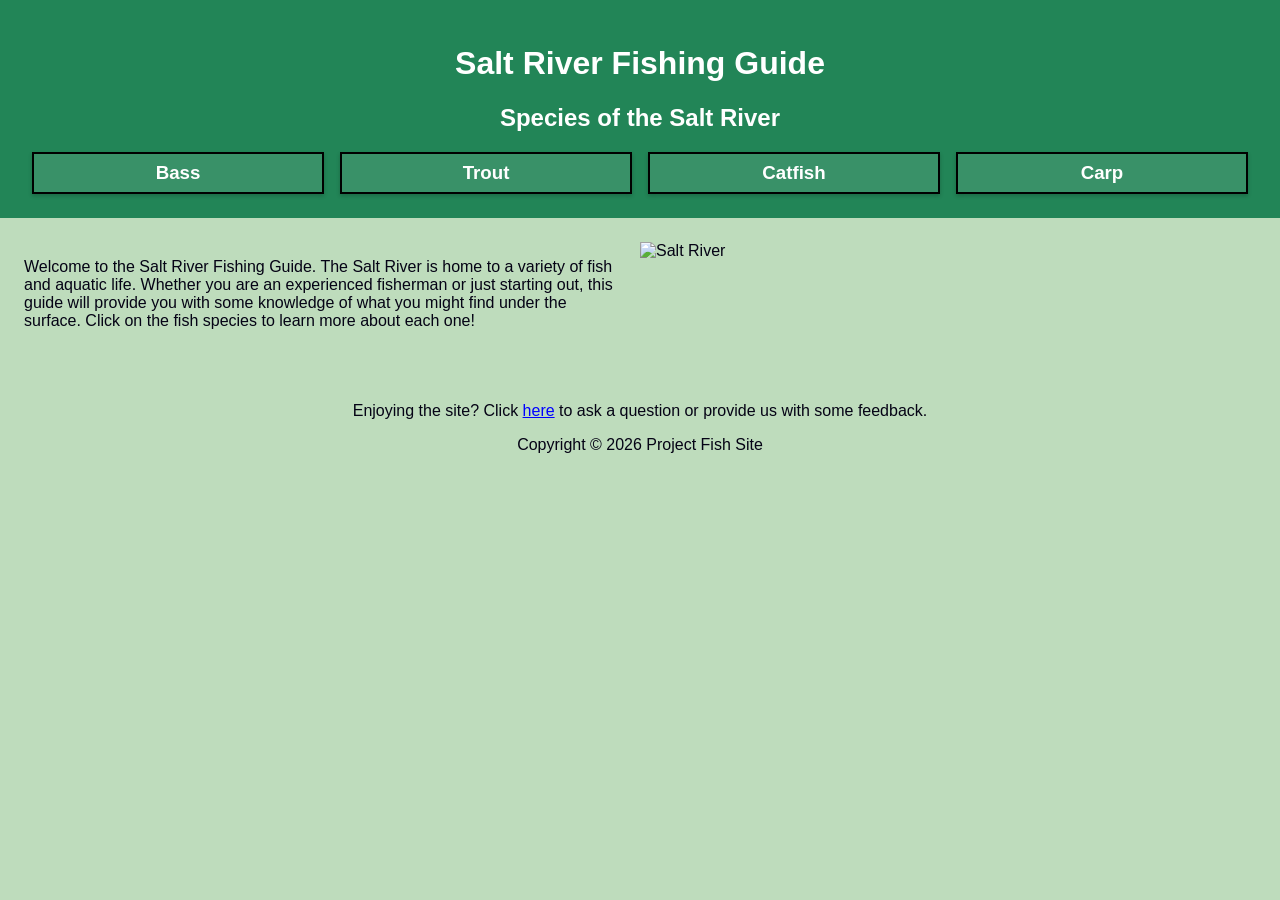
==== index.html @ 97045ef4 "Add files via upload" ====
<!doctype html>
<html lang="en">
<head>
  <meta charset="utf-8">
  <meta name="viewport" content="width=device-width, initial-scale=1.0">
  <title>Project Fish Site</title>
  <link rel="stylesheet" href="styles.css">
</head>
<body>
  <header>
    <h1>Salt River Fishing Guide</h1>
    <h2>Species of the Salt River</h2>
    <div class="fish-links">
      <a href="bass.html"><h3>Bass</h3></a>
      <a href="trout.html"><h3>Trout</h3></a>
      <a href="catfish.html"><h3>Catfish</h3></a>
      <a href="carp.html"><h3>Carp</h3></a>
    </div>
  </header>
  <main>
    <div class="hero-layout">
      <div class="intro">
        <p>Welcome to the Salt River Fishing Guide. The Salt River is home to a variety of fish and aquatic life. Whether you are an experienced fisherman or just starting out, this guide will provide you with some knowledge of what you might find under the surface. Click on the fish species to learn more about each one!</p>
      </div>
      <div class="hero-image">
        <img src="salt river 1.jpg" alt="Salt River">
      </div>
    </div>
  </main>
  <footer>
    <p class="footer-left">Enjoying the site? Click <a href="contact.html">here</a> to ask a question or provide us with some feedback.</p>
    <p>Copyright © 2026 Project Fish Site</p>
  </footer>
</body>
</html>
---- styles.css ----
body {
  font-family: Arial, Helvetica, sans-serif;
  margin: 0;
  padding: 0;
  background-color: #bedcbc;
  color: #050315;
}

header {
  background-color: #228557;
  color: white;
  padding: 1.5em;
  text-align: center;
}

.fish-links {
  display: flex;
  justify-content: space-around;
  flex-wrap: wrap;
  margin-top: 1em;
}

.fish-links h3 {
  margin: 0;
}

.fish-links a {
  flex: 1;
  border: 2px solid black;
  padding: 0.5em;
  margin: 0 0.5em;
  background-color: rgba(255, 255, 255, 0.1);
  text-align: center;
  text-decoration: none;
  color: white;
  box-shadow: 0 2px 4px rgba(0, 0, 0, 0.2);
}

.fish-links a:hover {
  color: #1da43f;
}

main {
  padding: 1.5em;
}

.hero-layout {
  display: flex;
  justify-content: space-between;
  align-items: flex-start;
  gap: 1em;
}

.hero-image {
  flex: 0 0 50%;
}

.hero-image img {
  width: 100%;
  height: auto;
  display: block;
}

footer {
  text-align: center;
  padding: 1em 0;
}

.footer-left {
  margin-bottom: 0.5em;
}

.footer-left a {
  color: blue;
  text-decoration: underline;
}
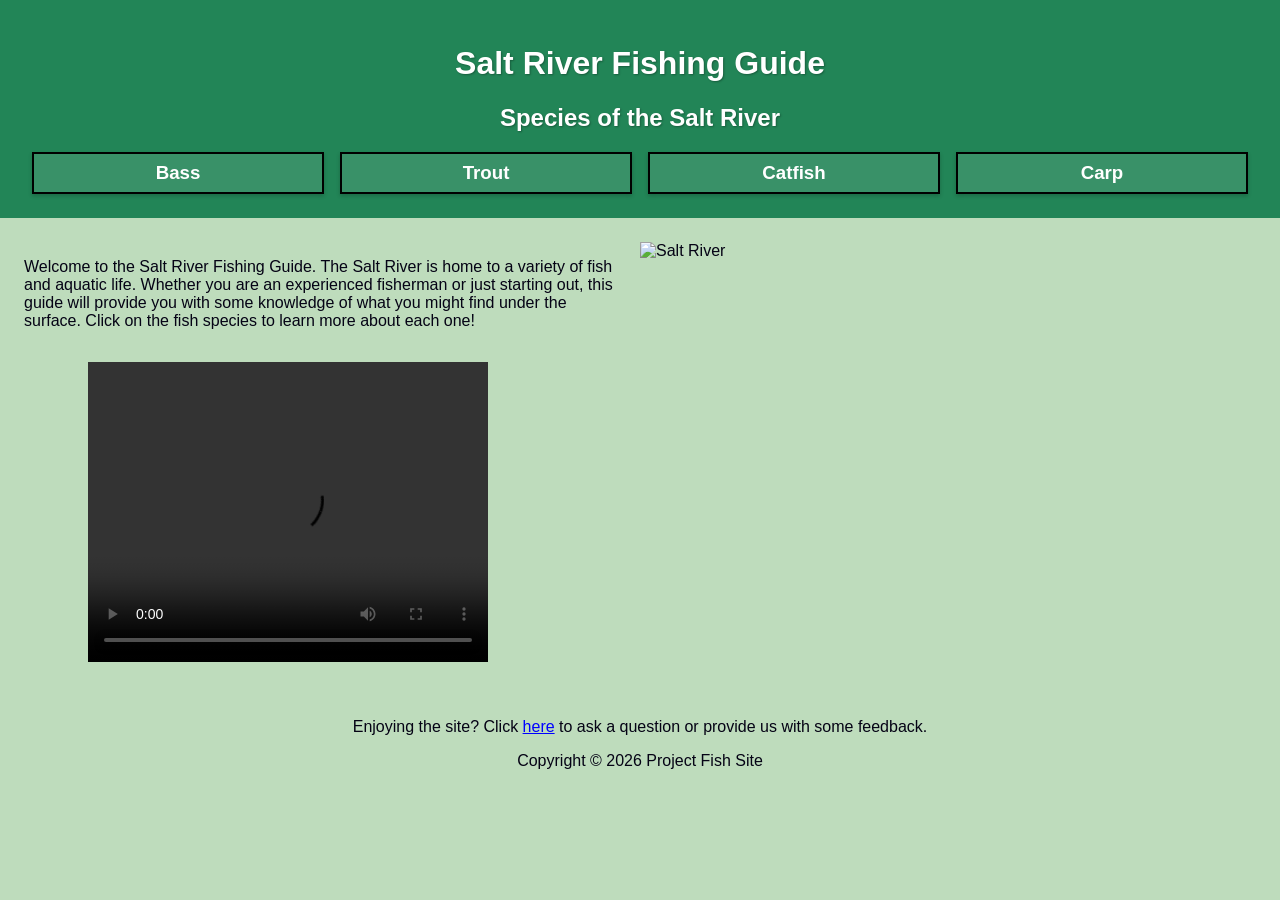
==== commit 10d18cfc: "Add files via upload" ====
--- a/index.html
+++ b/index.html
@@ -21,6 +21,10 @@
     <div class="hero-layout">
       <div class="intro">
         <p>Welcome to the Salt River Fishing Guide. The Salt River is home to a variety of fish and aquatic life. Whether you are an experienced fisherman or just starting out, this guide will provide you with some knowledge of what you might find under the surface. Click on the fish species to learn more about each one!</p>
+        <video controls width="400" height="300">
+          <source src="saltrivervid.mp4" type="video/mp4">
+          Your browser does not support the video tag.
+        </video>
       </div>
       <div class="hero-image">
         <img src="salt river 1.jpg" alt="Salt River">
--- a/styles.css
+++ b/styles.css
@@ -1,5 +1,6 @@
 body {
-  font-family: Arial, Helvetica, sans-serif;
+  font-family: 'Trebuchet MS', 'Lucida Sans Unicode', 'Lucida Grande', 'Lucida Sans', Arial, sans-serif;
+  font-size: 100%;
   margin: 0;
   padding: 0;
   background-color: #bedcbc;
@@ -7,11 +8,34 @@
 }
 
 header {
+  position: relative;
   background-color: #228557;
   color: white;
   padding: 1.5em;
   text-align: center;
 }
+
+header h1, header h2 {
+  font-family: 'Trebuchet MS', 'Lucida Sans Unicode', 'Lucida Grande', 'Lucida Sans', Arial, sans-serif;
+  text-shadow: 1px 1px 2px rgba(0, 0, 0, 0.3);
+}
+
+.home-link {
+  position: absolute;
+  top: 1.5em;
+  right: 1.5em;
+  color: white;
+  text-decoration: none;
+  font-weight: bold;
+  background: rgba(0, 0, 0, 0.15);
+  padding: 0.3em 0.6em;
+  border-radius: 0.25em;
+}
+
+.home-link:hover {
+  background: rgba(255, 255, 255, 0.2);
+}
+
 
 .fish-links {
   display: flex;
@@ -51,6 +75,16 @@
   gap: 1em;
 }
 
+.intro {
+  display: flex;
+  flex-direction: column;
+  gap: 1em;
+}
+
+.intro video {
+  margin-left: 4em;
+}
+
 .hero-image {
   flex: 0 0 50%;
 }
@@ -68,6 +102,7 @@
 
 .footer-left {
   margin-bottom: 0.5em;
+  text-align: center;
 }
 
 .footer-left a {
